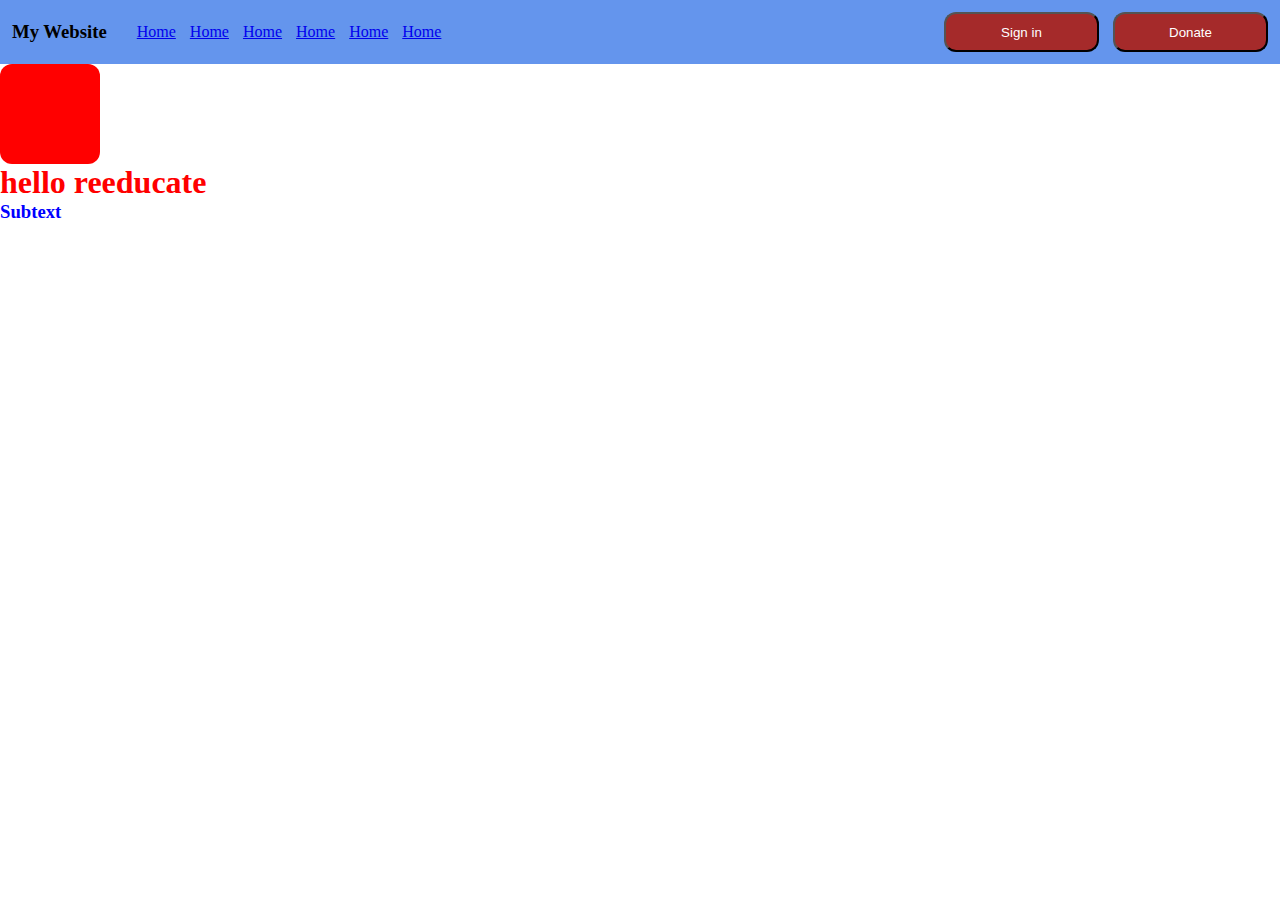
==== keyframes-lesson/index.html @ 840ff366 "initial setup" ====
<!DOCTYPE html>
<html lang="en">
<head>
    <meta charset="UTF-8">
    <meta name="viewport" content="width=device-width, initial-scale=1.0">
    <title>Document</title>
    <link rel="stylesheet" href="./index.css">
</head>
<body>
    <div class="nav">
        <div class="nav-items-flex">
            <h3 class="nav-heading">My Website</h3>
            <div class="nav-items">
                <a class="nav-link" href="./index.html">Home</a>
                <a class="nav-link" href="./index.html">Home</a>
                <a class="nav-link" href="./index.html">Home</a>
                <a class="nav-link" href="./index.html">Home</a>
                <a class="nav-link" href="./index.html">Home</a>
                <a class="nav-link" href="./index.html">Home</a>
            </div>
        </div>
        <div class="nav-items">
            <button class="nav-btn">Sign in</button>
            <button class="nav-btn">Donate</button>
        </div>
        <div class="nav-burger">
            <img width="24" height="24" style="object-fit: cover;" src="https://www.svgrepo.com/show/506800/burger-menu.svg"/>
        </div>
    </div>


    <div class="my-div"></div>

    <h1 class="header">hello reeducate</h1>
    <h3 class="subtext">Subtext</h3>
</body>
</html>
---- keyframes-lesson/index.css ----
* {
    padding: 0;
    margin: 0;
    box-sizing: border-box;
}

.header {
    color: red;
}

.subtext {
    color: blue;
}

/* NAVIGATION */

.nav {
    height: 64px;
    display: flex;
    flex-direction: row;
    justify-content: space-between;
    align-items: center;
    gap: 12px;
    background-color: cornflowerblue;
    padding: 12px;
}

.nav-items-flex {
    display: flex;
    align-items: center;
    gap: 30px;
}

.nav-items {
    display: flex;
    align-items: center;
    gap: 14px;
}

.nav-btn {
    width: 155px;
    border-radius: 12px;
    height: 40px;
    background-color: brown;
    color: white;
}

.nav-burger {
    display: none;
}

/* RESPONSIVE DESIGN */

@media only screen and (max-width: 1024px) {
   .nav-items {
        display: none;
   }
   .nav-burger {
        display: block;
   }
}

@media only screen and (max-width: 768px) {
   .nav-heading {
        color: blue;
        font-size: 30px;
   }
}

@media (orientation: landscape) and (max-height: 300px) and (max-width: 1000px) {
    .nav-heading {
        color:aqua;
    }
}

/* PRINT */

@media print {
    .header {
        display: none;
    }
}

.my-div {
    position: relative;
    width: 100px;
    height: 100px;
    background-color: #ff0000;
    border-radius: 12px;

    animation: mymove1 5s;
}

@keyframes mymove {
    from { left: 0px; background-color: blue; }
    to { left: 300px; background-color: green; }
}

@keyframes mymove1 {
    0% { left: 0px; top: 0px; background-color: blue; }
    25% { left: 300px; top:0px; background-color: green; }
    50% { left: 300px; top: 300px; background-color: darkgoldenrod; }
    75% { left: 0px; top: 300px; background-color: gray; }
    100% { left: 0px; top: 0px; background-color: violet; }
}
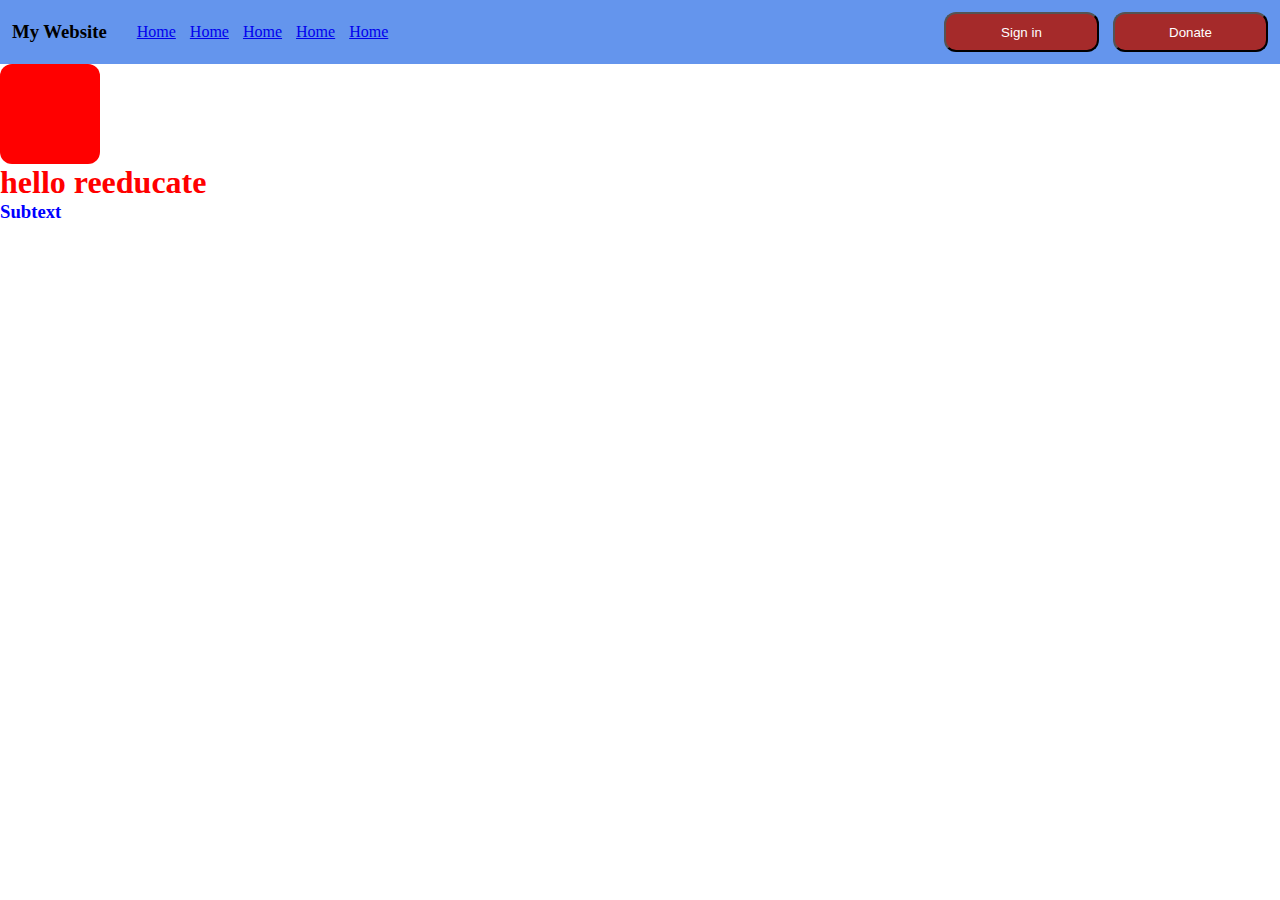
==== commit 0e284e62: "fix: remove navigation last element" ====
--- a/keyframes-lesson/index.html
+++ b/keyframes-lesson/index.html
@@ -11,7 +11,6 @@
         <div class="nav-items-flex">
             <h3 class="nav-heading">My Website</h3>
             <div class="nav-items">
-                <a class="nav-link" href="./index.html">Home</a>
                 <a class="nav-link" href="./index.html">Home</a>
                 <a class="nav-link" href="./index.html">Home</a>
                 <a class="nav-link" href="./index.html">Home</a>
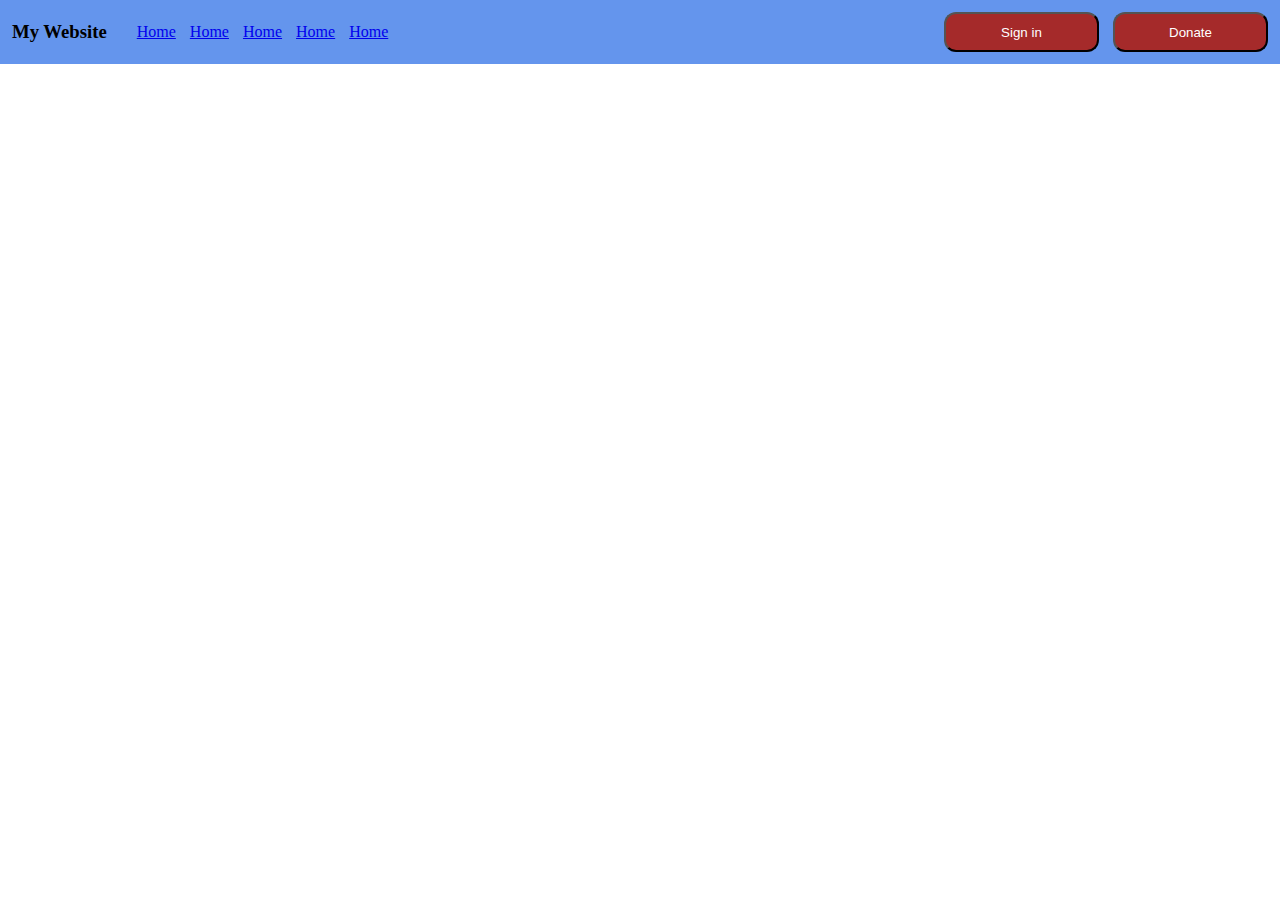
==== commit afc3e086: "feat: keyframes lesson" ====
--- a/keyframes-lesson/index.html
+++ b/keyframes-lesson/index.html
@@ -28,9 +28,9 @@
     </div>
 
 
-    <div class="my-div"></div>
+    <!-- <div class="my-div"></div>
 
     <h1 class="header">hello reeducate</h1>
-    <h3 class="subtext">Subtext</h3>
+    <h3 class="subtext">Subtext</h3> -->
 </body>
 </html>--- a/keyframes-lesson/index.css
+++ b/keyframes-lesson/index.css
@@ -32,7 +32,7 @@
 }
 
 .nav-items {
-    display: flex;
+    display: none;
     align-items: center;
     gap: 14px;
 }
@@ -46,17 +46,17 @@
 }
 
 .nav-burger {
-    display: none;
+    /* display: none; */
 }
 
 /* RESPONSIVE DESIGN */
 
-@media only screen and (max-width: 1024px) {
+@media only screen and (min-width: 1024px) {
    .nav-items {
-        display: none;
+        display: flex;
    }
    .nav-burger {
-        display: block;
+        display: none;
    }
 }
 
